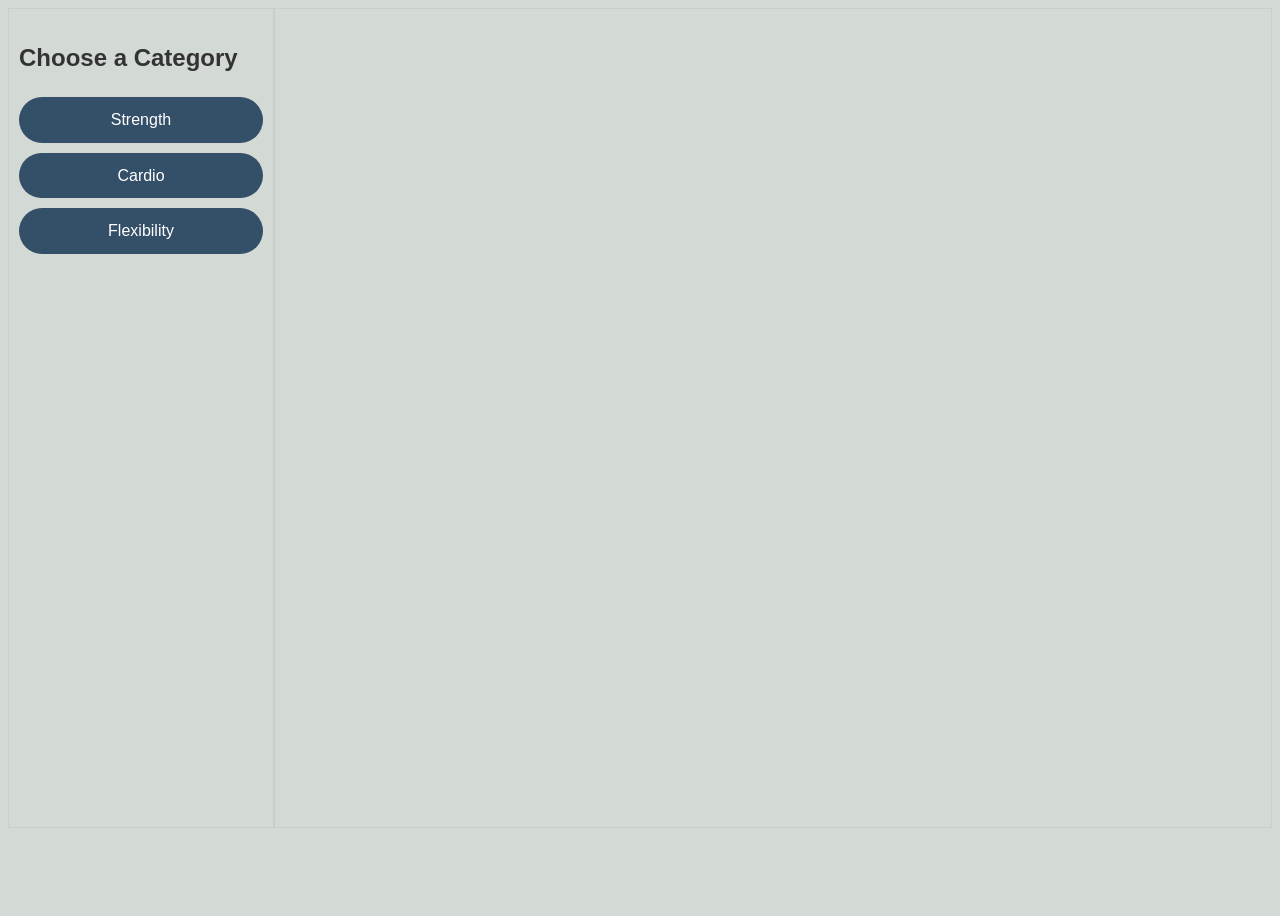
==== categories.html @ d4df054d "barely works" ====
<!DOCTYPE html>
<html lang="en">
<head>
    <meta charset="UTF-8">
    <meta name="viewport" content="width=device-width, initial-scale=1.0">
    <title>Document</title>
    <link rel="stylesheet" href="css/categories.css">
    <script src="js/categories.js"></script>
</head>
<body>
    <div class="parent">
        <div class="left">
          <div class="top">
        <section id="workout-categories">
          <h2>Choose a Category</h2>
          <div class="category" onclick="showExercises('strength')">Strength</div>
          <div class="category" onclick="showExercises('cardio')">Cardio</div>
          <div class="category" onclick="showExercises('flexibility')">Flexibility</div>
        </section>
          </div>
          
        </div>
      
        <div class="right">
        <section id="exercise-list">
          <h2>Exercises</h2>
          <div id="exercises"></div>
          <button onclick="addCustomWorkout()">Add Custom Workout</button>
        </section>
        </div>
      </div>
      
</body>
</html>
---- css/categories.css ----
body {
    font-family: Arial, sans-serif;
    background-color: #d3d9d4;
    color: #333;
    line-height: 1.6;
    display: flex;
    flex-direction: column;
    min-height: 100vh; 
  }

.parent {
    display: flex; 
    width: 100%;
    min-height: calc(100vh - 80px); 
}
  
.left {
    width: 20%;
    padding: 10px;
    border: #CCC solid 1px;
    min-height: 200px;
}
  
.right {
    display: flex;
    flex-direction: column; 
    width: 80%;
    padding: 10px;
    border: #CCC solid 1px;
    min-height: 200px;
}

.top {
    flex: 1; 
    height: 35%; 
}

#workout-categories .category {
    background-color: #344f68;
    color: #fff;
    padding: 10px;
    margin: 10px 0;
    text-align: center;
    cursor: pointer;
    border-radius: 25px;
  }
  
  #workout-categories .category:hover {
    background-color: #123e66;
  }
  
  #exercise-list {
    display: none;
  }
  
  #custom-workout {
    display: none;
    text-align: center;
  }
  
  button {
    background-color: #404449;
    color: #fff;
    padding: 10px 20px;
    border: none;
    cursor: pointer;
    margin-top: 10px;
    border-radius: 25px;
  }
  
  button:hover {
    background-color: #2E3944;
  }
  
  #exercises ul {
    list-style-type: none;
    display: flex;
    flex-wrap: wrap;
    gap: 20px;
    padding: 0;
  }
  
  #exercises li {
    background: #fff;
    padding: 10px;
    border-radius: 8px;
    box-shadow: 0 0 5px rgba(0, 0, 0, 0.1);
    text-align: center;
    width: 23%; 
    box-sizing: border-box;
    height: 390px;
  }
  
  #exercises img {
    width: 100%;
    height: 250px;
    border-radius: 5px;
  }
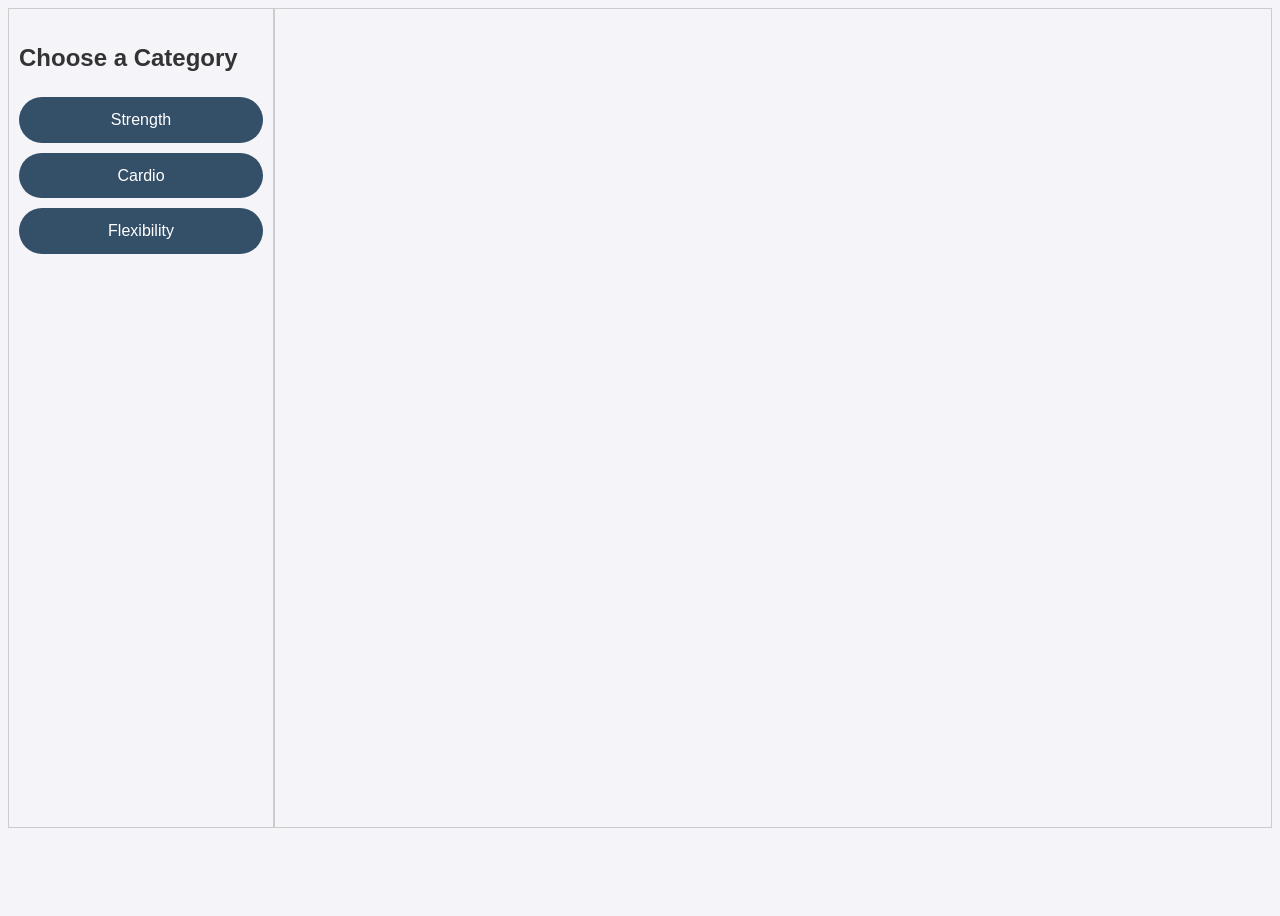
==== commit f2abda0b: "1.0.0" ====
--- a/categories.html
+++ b/categories.html
@@ -5,6 +5,7 @@
     <meta name="viewport" content="width=device-width, initial-scale=1.0">
     <title>Document</title>
     <link rel="stylesheet" href="css/categories.css">
+    <script src="js/exercise_data.js"></script>
     <script src="js/categories.js"></script>
 </head>
 <body>
@@ -25,7 +26,6 @@
         <section id="exercise-list">
           <h2>Exercises</h2>
           <div id="exercises"></div>
-          <button onclick="addCustomWorkout()">Add Custom Workout</button>
         </section>
         </div>
       </div>
--- a/css/categories.css
+++ b/css/categories.css
@@ -1,6 +1,6 @@
 body {
     font-family: Arial, sans-serif;
-    background-color: #d3d9d4;
+    background-color: #f4f4f9;
     color: #333;
     line-height: 1.6;
     display: flex;
@@ -30,10 +30,6 @@
     min-height: 200px;
 }
 
-.top {
-    flex: 1; 
-    height: 35%; 
-}
 
 #workout-categories .category {
     background-color: #344f68;
@@ -86,13 +82,13 @@
     border-radius: 8px;
     box-shadow: 0 0 5px rgba(0, 0, 0, 0.1);
     text-align: center;
-    width: 23%; 
+    width: 27%; 
     box-sizing: border-box;
     height: 390px;
   }
   
   #exercises img {
     width: 100%;
-    height: 250px;
+    height: 200px;
     border-radius: 5px;
   }
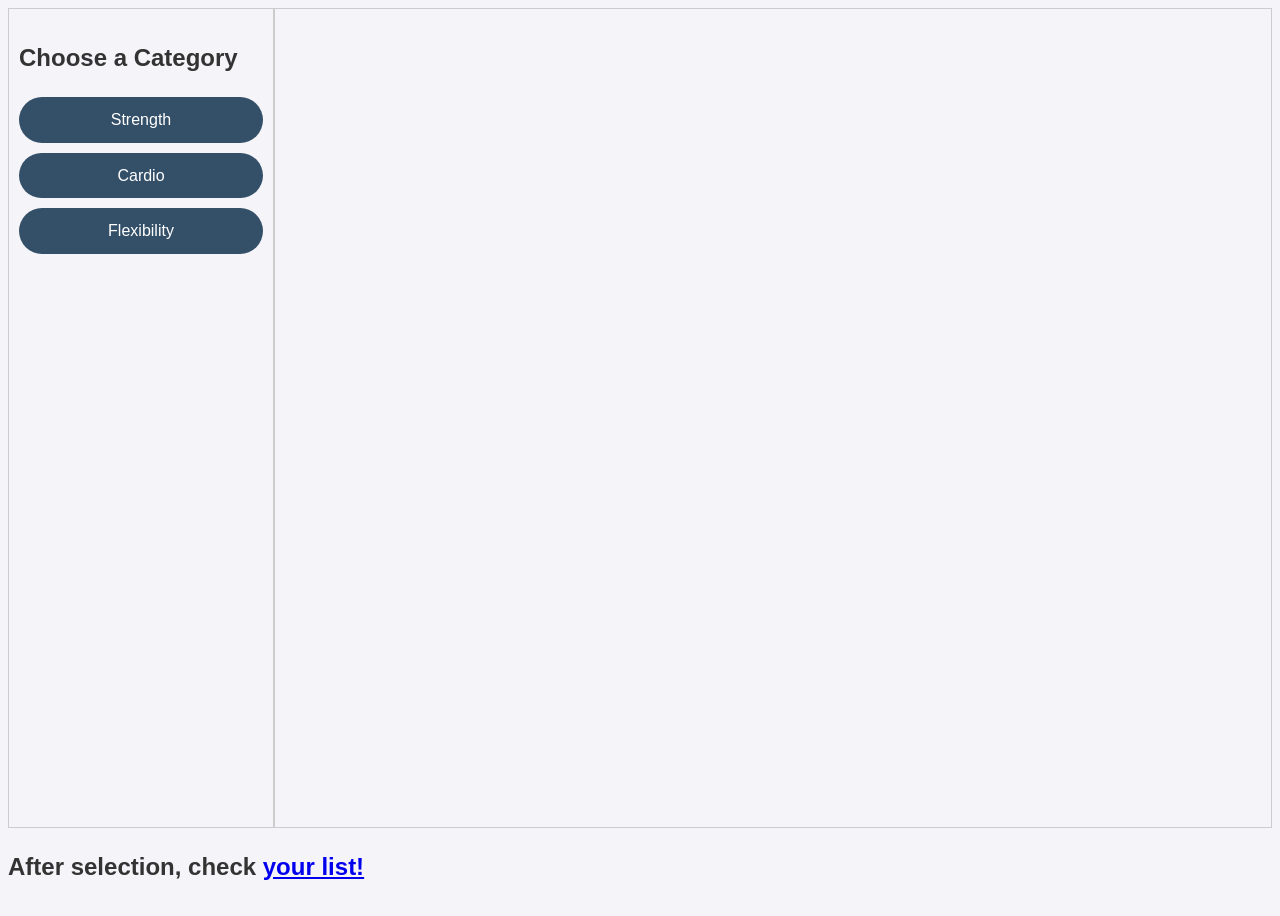
==== commit b0882597: "1.0.1" ====
--- a/categories.html
+++ b/categories.html
@@ -29,6 +29,9 @@
         </section>
         </div>
       </div>
+    <footer>
+      <h2>After selection, check <a href="list.html">your list!</a></h2>
+    </footer>
       
 </body>
 </html>
